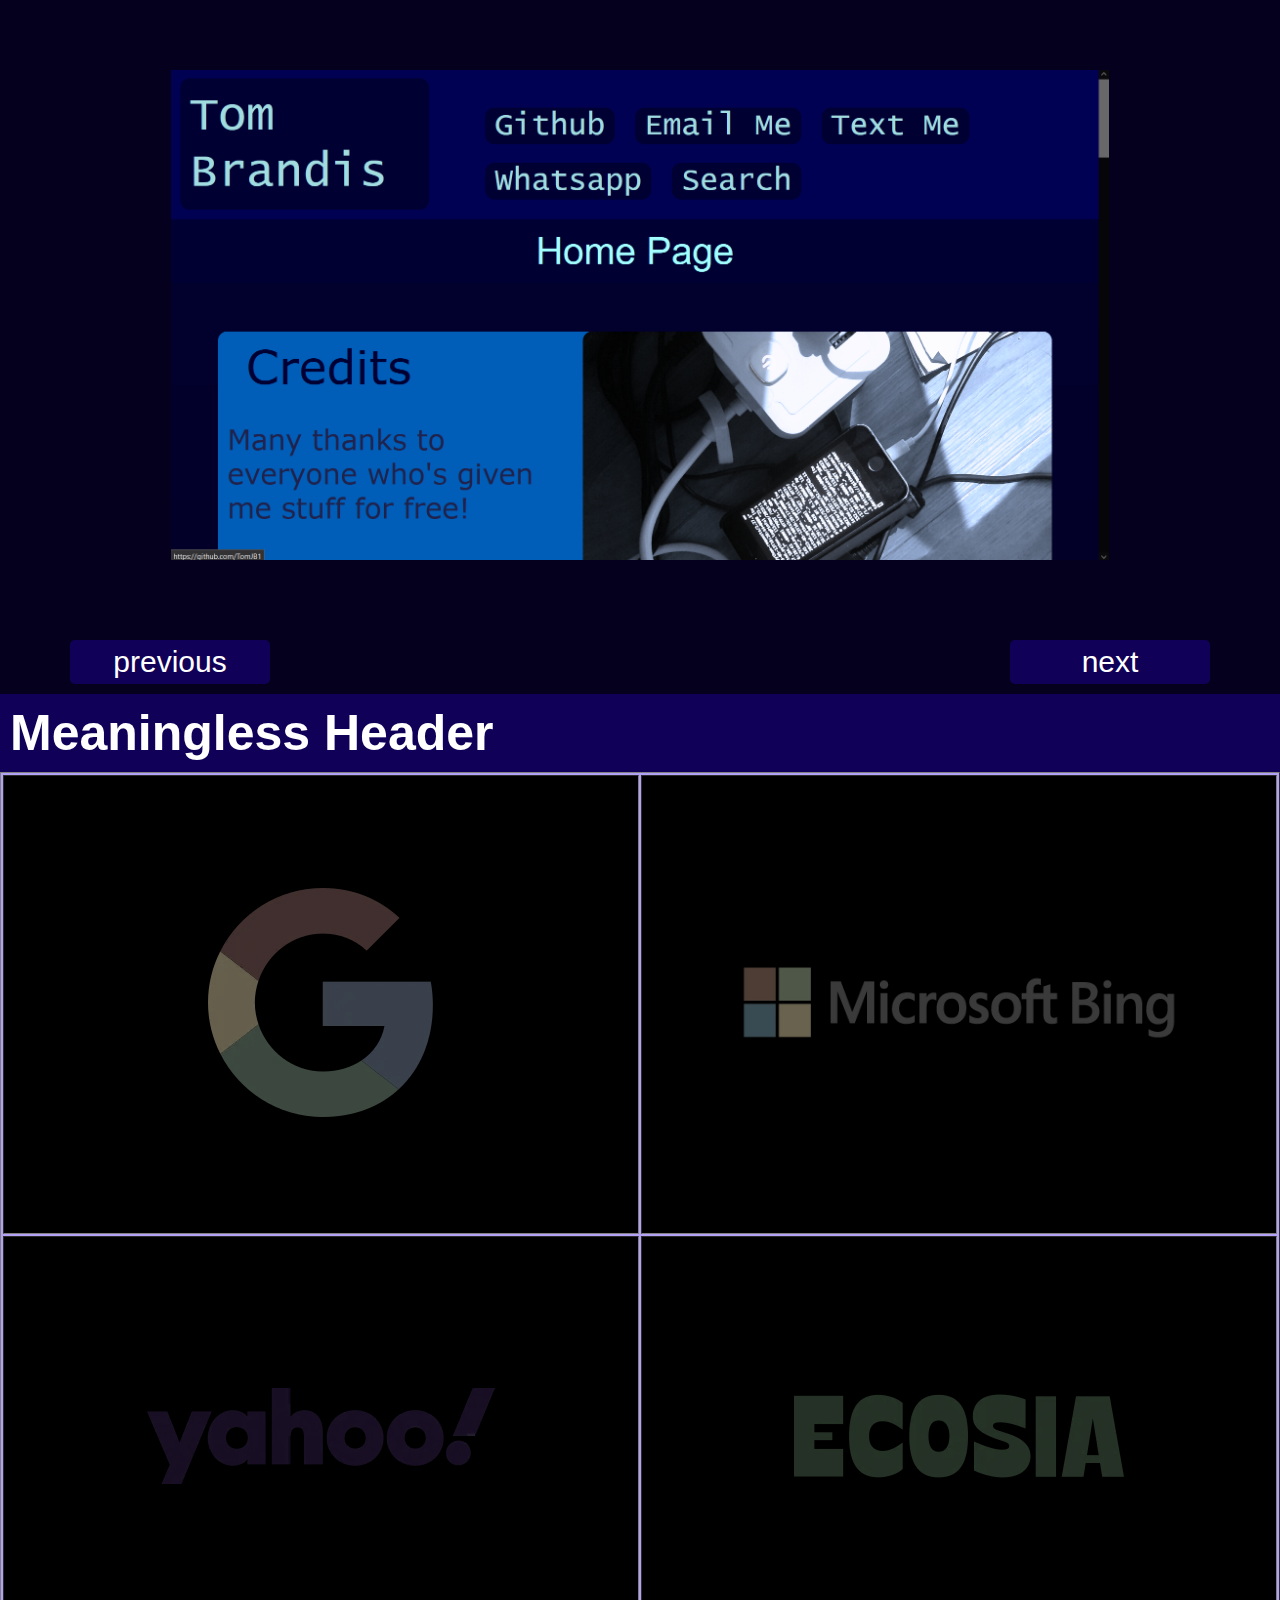
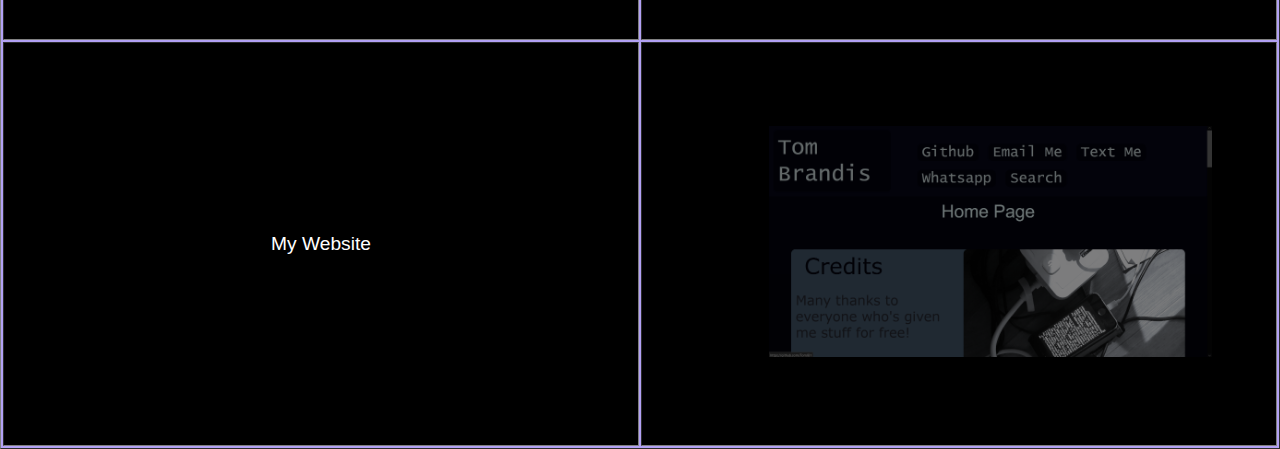
==== linkTable.html @ 3330a1c5 "first commit" ====
<!DOCTYPE html>
<html lang="en">
<head>
    <meta charset="UTF-8">
    <meta name="viewport" content="width=device-width, initial-scale=1.0">
    <title>Link table</title>
    <link rel="stylesheet" href="linkTable.css">
    <script defer src="slideshow.js"></script>
</head>
<body>
    <div id="slideshowDiv">
        <img id="slideshow" src="mySite.png">
    </div>
    <div id="slideshowButtons">
        <input id="lastPic" class="slideshowButton" type="button" value="previous">
        <input id="nextPic" class="slideshowButton" type="button" value="next">
    </div>
    <div>
        <h1>Meaningless Header</h1>
    </div>
    <table width="800" height="800" border="1">
        <TR align="center">
            <TD width="50%" height="400px"><a href="https://google.com" target="_blank"></a><img class="tableImg" src="google.webp"></TD>
            <TD ><a href="https://bing.com" target="_blank"> <img class="tableImg" src="bing.webp"></a></TD>
        </TR>
        <TR align="center" >
            <TD height="400px"><a href="https://search.yahoo.com/web" target="_blank"><img class="tableImg" src="yahoo.webp"></a></TD>
            <TD ><a href="https://www.ecosia.org/search" target="_blank"><img class="tableImg" src="ecosia.webp"></a></TD>
        </TR>
        <TR>
            <TD height="400px"><a href="tombrandis.uk.to"><p>My Website</p></a></TD>
            <TD><a href="https://tombrandis.uk.to"><img class="tableImg" src="mySite.png"></a></TD>
        </TR>
    </table>
</body>
</html>
---- linkTable.css ----
:root
{
    --bright: rgb(10, 76, 208);
    --white: rgb(178, 161, 245);
    --dark: rgb(17, 0, 87);
    --black: rgb(6, 0, 31);
}

*
{
    margin: auto;
}

div
{
    background-color: var(--dark);
}

h1
{
    padding: 10px;
    margin: auto;
    font-size: 50px;

}

body
{
    margin: 0;
    background-color: var(--bright);
    color: white;
    font-family: sans-serif;
}

table
{
    margin: auto;
    background-color: var(--white);
    width: 100%;
}

div#slideshowDiv
{
    overflow: hidden;
    height: 70vh;
    display: flex;
    justify-content: center;
    background-color: var(--black);
}

img#slideshow
{
    opacity: initial;
    filter: none;
    object-fit: contain;
    margin: 70px;
    max-width: 100%;
}

img[src$=".png"].tableImg
{
    margin-left: 20%;
}

img.tableImg
{
    width: 70%;
    opacity: 50%;
    filter: saturate(20%);
    transition: opacity 0.1s ease-in-out, filter 0.1s ease-in-out, transform 0.1s ease-in-out;
    background-color: transparent;
    object-fit: scale-down;
}

div#slideshowButtons
{
    display: flex;
    justify-content: space-between;
    background-color: var(--black);
}

input.slideshowButton
{
    margin: 10px;
    margin-right: 70px;
    margin-left: 70px;
    padding: 5px;
    font-size: 30px;
    border-radius: 5px;
    outline: 0px;
    border: 0;
    transition: background-color 0.1s ease-in-out, color 0.1s ease-in-out, width 0.7s ease-in-out;
    color: white;
    background-color: var(--dark);
    width: 200px;
}

input.slideshowButton:hover
{
    color: black;
    background-color: var(--white);
    width: 50vw;
}

td
{
    background-color: black;
}

td:hover
{
    box-shadow: 1px 1px 50px rgb(44, 44, 255) inset;
    transition: box-shadow 0.1s ease-in-out;
}

td:hover img,
td:hover a
{
    opacity: 100%;
    filter: saturate(200%);
    transform: scale(105%);
}

a
{
    text-align: center;
    font-family: sans-serif;
    font-size: larger;
    text-decoration: none;
    color: white;
}

.centerer
{
    margin: auto;
    width: 40%;
}
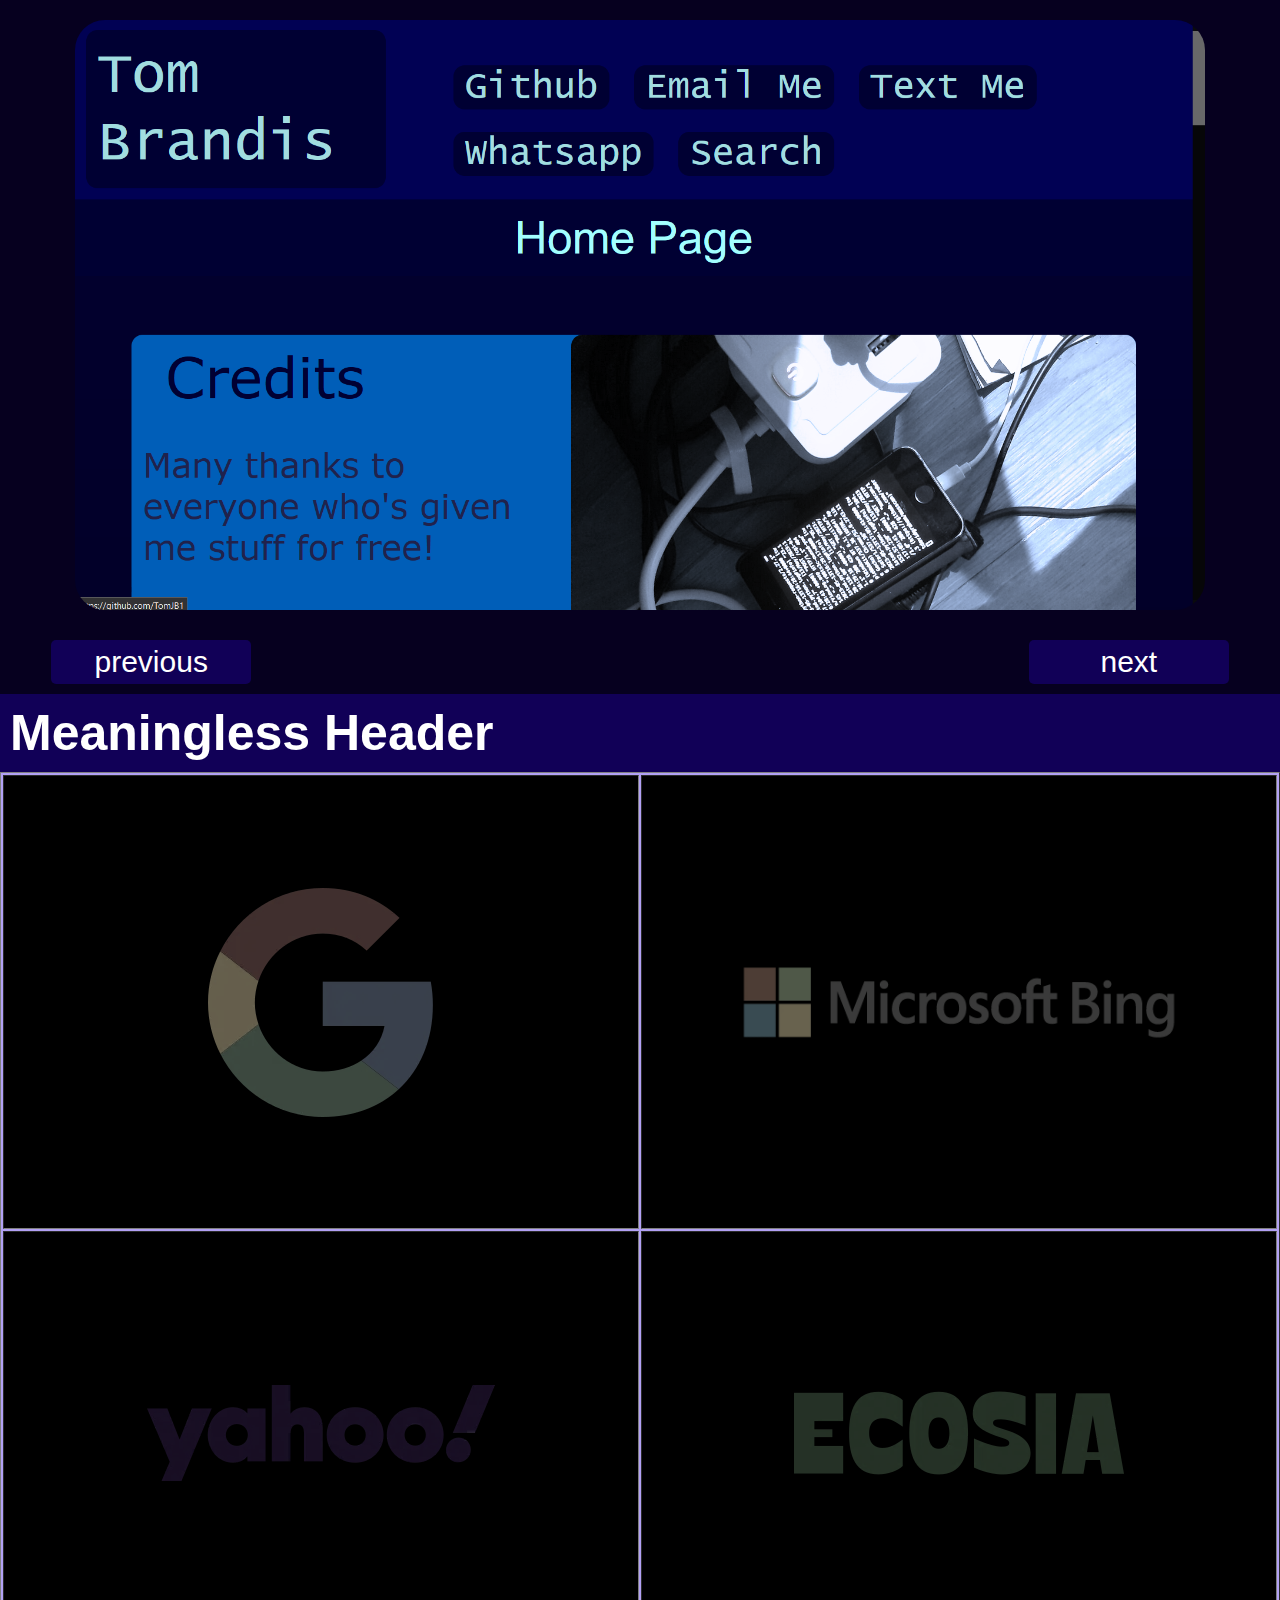
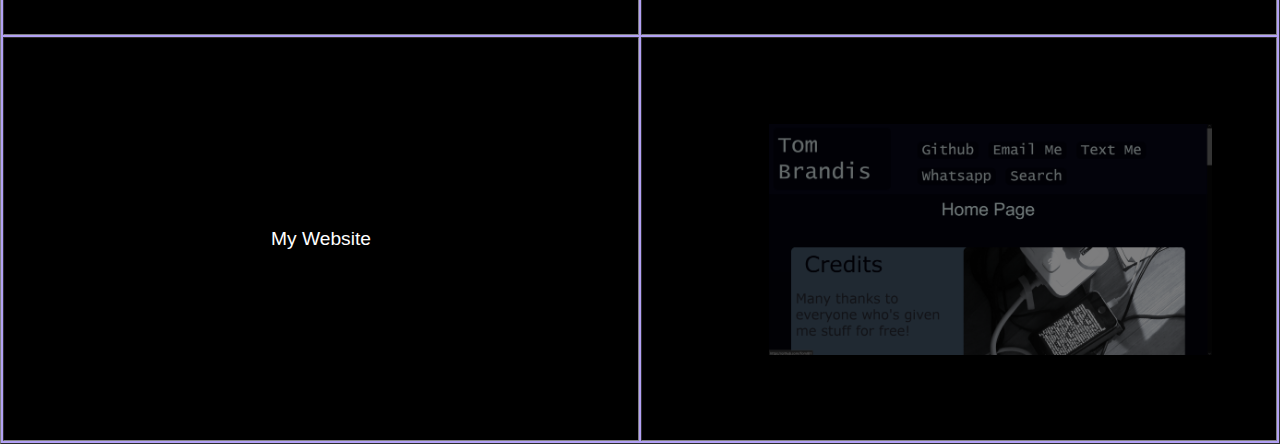
==== commit 5e5eb32b: "Add slideshow autoNext" ====
--- a/linkTable.html
+++ b/linkTable.html
@@ -20,15 +20,15 @@
     </div>
     <table width="800" height="800" border="1">
         <TR align="center">
-            <TD width="50%" height="400px"><a href="https://google.com" target="_blank"></a><img class="tableImg" src="google.webp"></TD>
+            <TD width="50%" ><a href="https://google.com" target="_blank"><img class="tableImg" src="google.webp"></a></TD>
             <TD ><a href="https://bing.com" target="_blank"> <img class="tableImg" src="bing.webp"></a></TD>
         </TR>
         <TR align="center" >
-            <TD height="400px"><a href="https://search.yahoo.com/web" target="_blank"><img class="tableImg" src="yahoo.webp"></a></TD>
+            <TD ><a href="https://search.yahoo.com/web" target="_blank"><img class="tableImg" src="yahoo.webp"></a></TD>
             <TD ><a href="https://www.ecosia.org/search" target="_blank"><img class="tableImg" src="ecosia.webp"></a></TD>
         </TR>
         <TR>
-            <TD height="400px"><a href="tombrandis.uk.to"><p>My Website</p></a></TD>
+            <TD ><a href="tombrandis.uk.to"><p>My Website</p></a></TD>
             <TD><a href="https://tombrandis.uk.to"><img class="tableImg" src="mySite.png"></a></TD>
         </TR>
     </table>
--- a/linkTable.css
+++ b/linkTable.css
@@ -9,6 +9,11 @@
 *
 {
     margin: auto;
+}
+
+*::selection
+{
+    background-color: black;
 }
 
 div
@@ -52,9 +57,9 @@
 {
     opacity: initial;
     filter: none;
-    object-fit: contain;
-    margin: 70px;
-    max-width: 100%;
+    max-height: 100%;
+    margin: 20px;
+    border-radius: 30px;
 }
 
 img[src$=".png"].tableImg
@@ -82,10 +87,10 @@
 input.slideshowButton
 {
     margin: 10px;
-    margin-right: 70px;
-    margin-left: 70px;
+    margin-right: 4vw;
+    margin-left: 4vw;
     padding: 5px;
-    font-size: 30px;
+    font-size: clamp(10px,5vw,30px);
     border-radius: 5px;
     outline: 0px;
     border: 0;
@@ -105,6 +110,7 @@
 td
 {
     background-color: black;
+    height: 400px;
 }
 
 td:hover
@@ -128,6 +134,9 @@
     font-size: larger;
     text-decoration: none;
     color: white;
+    width: 100%;
+    height: 100%;
+    display: flex;
 }
 
 .centerer
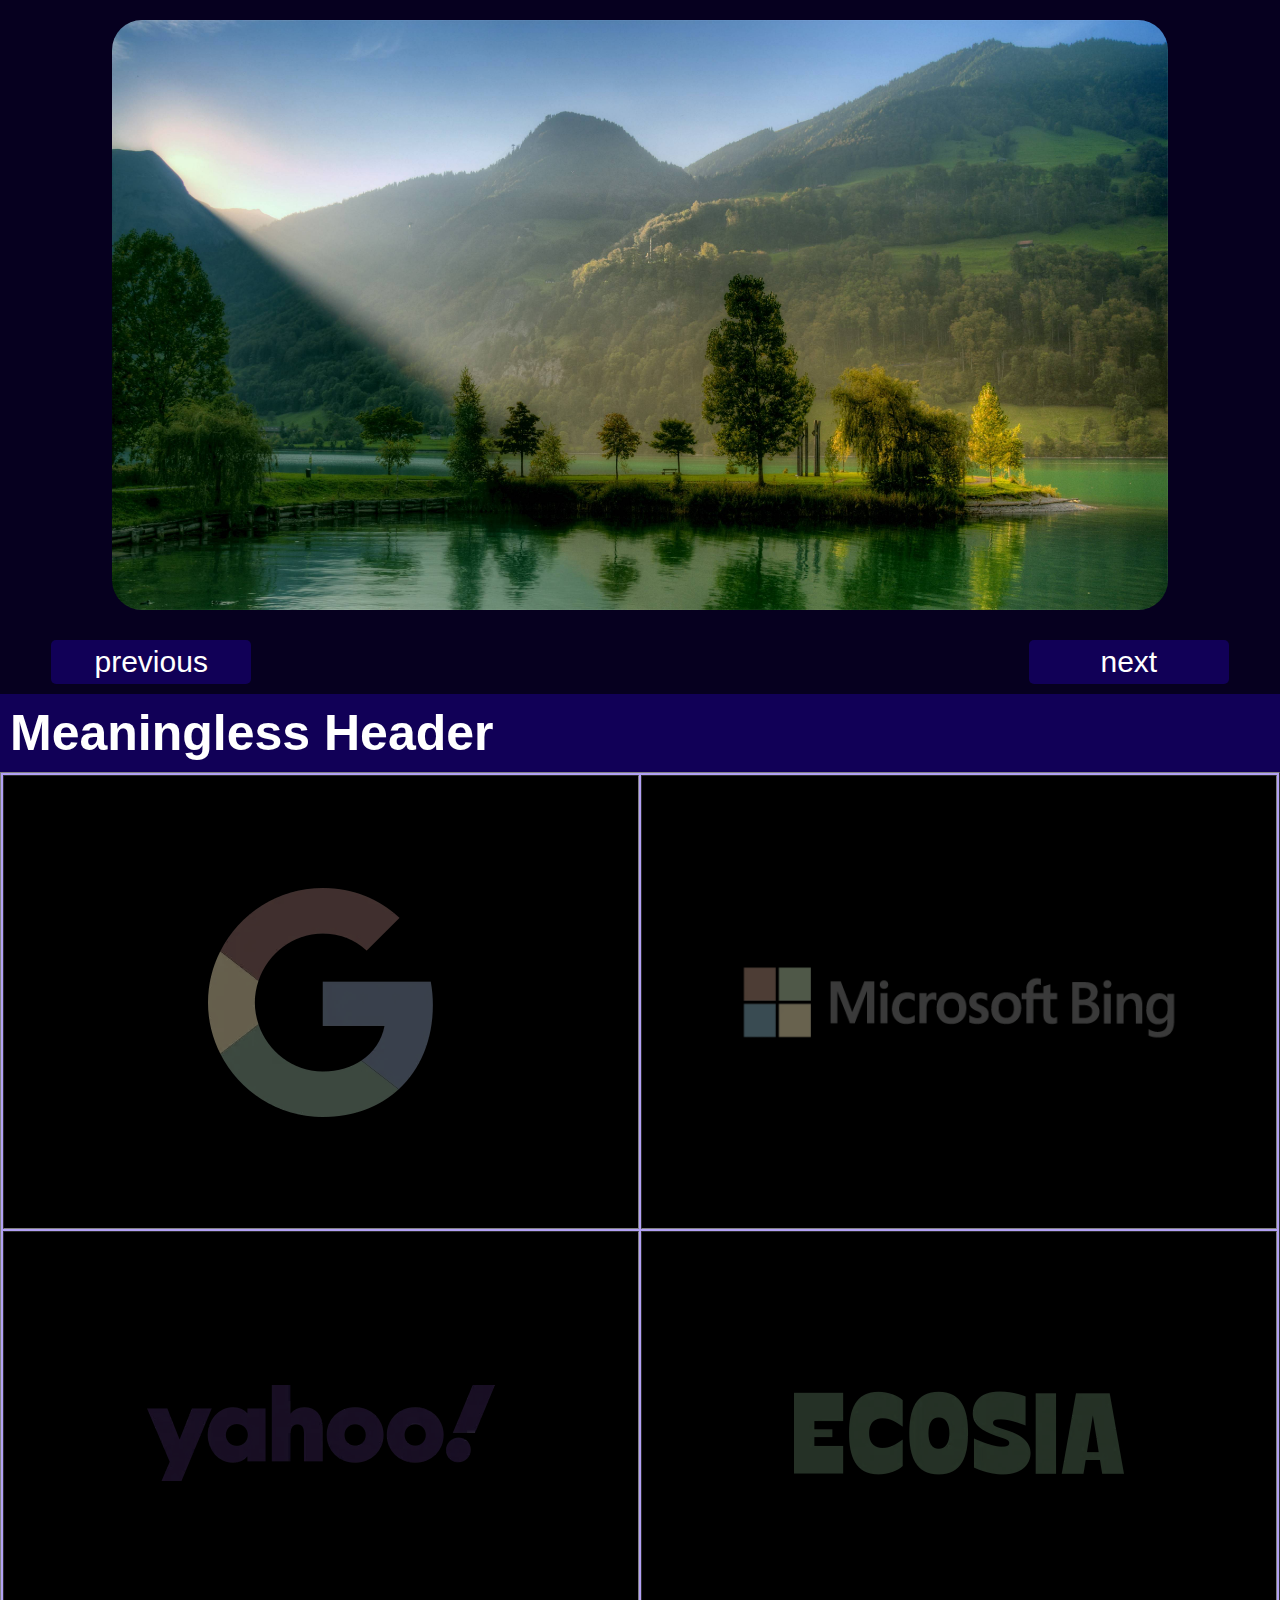
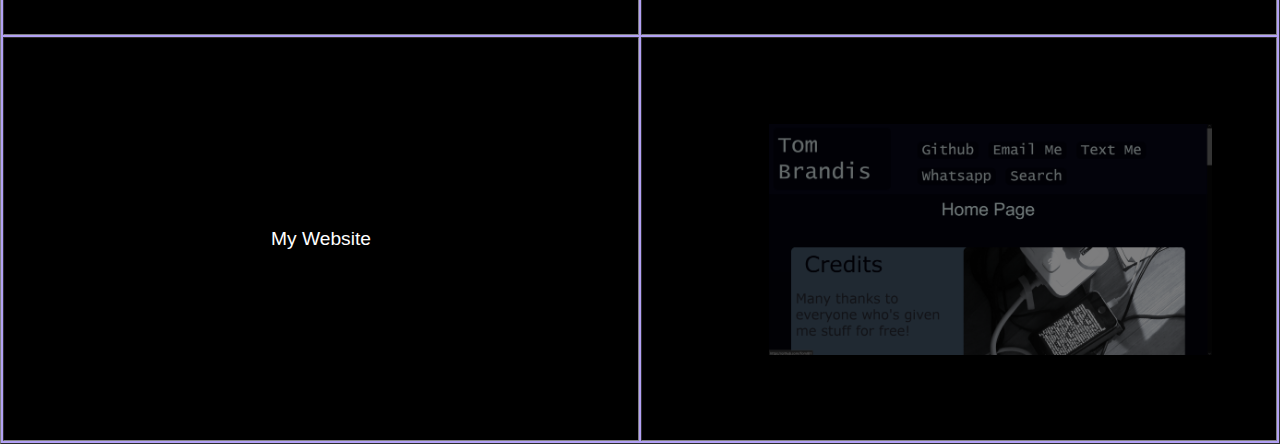
==== commit 79fef689: "simplify image number wrapping using mod" ====
--- a/linkTable.html
+++ b/linkTable.html
@@ -9,7 +9,7 @@
 </head>
 <body>
     <div id="slideshowDiv">
-        <img id="slideshow" src="mySite.png">
+        <img id="slideshow" src="pictures/scenery1.jpg">
     </div>
     <div id="slideshowButtons">
         <input id="lastPic" class="slideshowButton" type="button" value="previous">
@@ -19,16 +19,16 @@
         <h1>Meaningless Header</h1>
     </div>
     <table width="800" height="800" border="1">
-        <TR align="center">
+        <TR>
             <TD width="50%" ><a href="https://google.com" target="_blank"><img class="tableImg" src="google.webp"></a></TD>
             <TD ><a href="https://bing.com" target="_blank"> <img class="tableImg" src="bing.webp"></a></TD>
         </TR>
-        <TR align="center" >
+        <TR >
             <TD ><a href="https://search.yahoo.com/web" target="_blank"><img class="tableImg" src="yahoo.webp"></a></TD>
             <TD ><a href="https://www.ecosia.org/search" target="_blank"><img class="tableImg" src="ecosia.webp"></a></TD>
         </TR>
         <TR>
-            <TD ><a href="tombrandis.uk.to"><p>My Website</p></a></TD>
+            <TD ><a href="https://tombrandis.uk.to"><p>My Website</p></a></TD>
             <TD><a href="https://tombrandis.uk.to"><img class="tableImg" src="mySite.png"></a></TD>
         </TR>
     </table>
--- a/linkTable.css
+++ b/linkTable.css
@@ -94,7 +94,7 @@
     border-radius: 5px;
     outline: 0px;
     border: 0;
-    transition: background-color 0.1s ease-in-out, color 0.1s ease-in-out, width 0.7s ease-in-out;
+    transition: background-color 0.1s ease-in-out, color 0.1s ease-in-out, width 0.3s ease-in-out;
     color: white;
     background-color: var(--dark);
     width: 200px;
@@ -104,7 +104,7 @@
 {
     color: black;
     background-color: var(--white);
-    width: 50vw;
+    width: clamp(210px,50vw,300px);
 }
 
 td
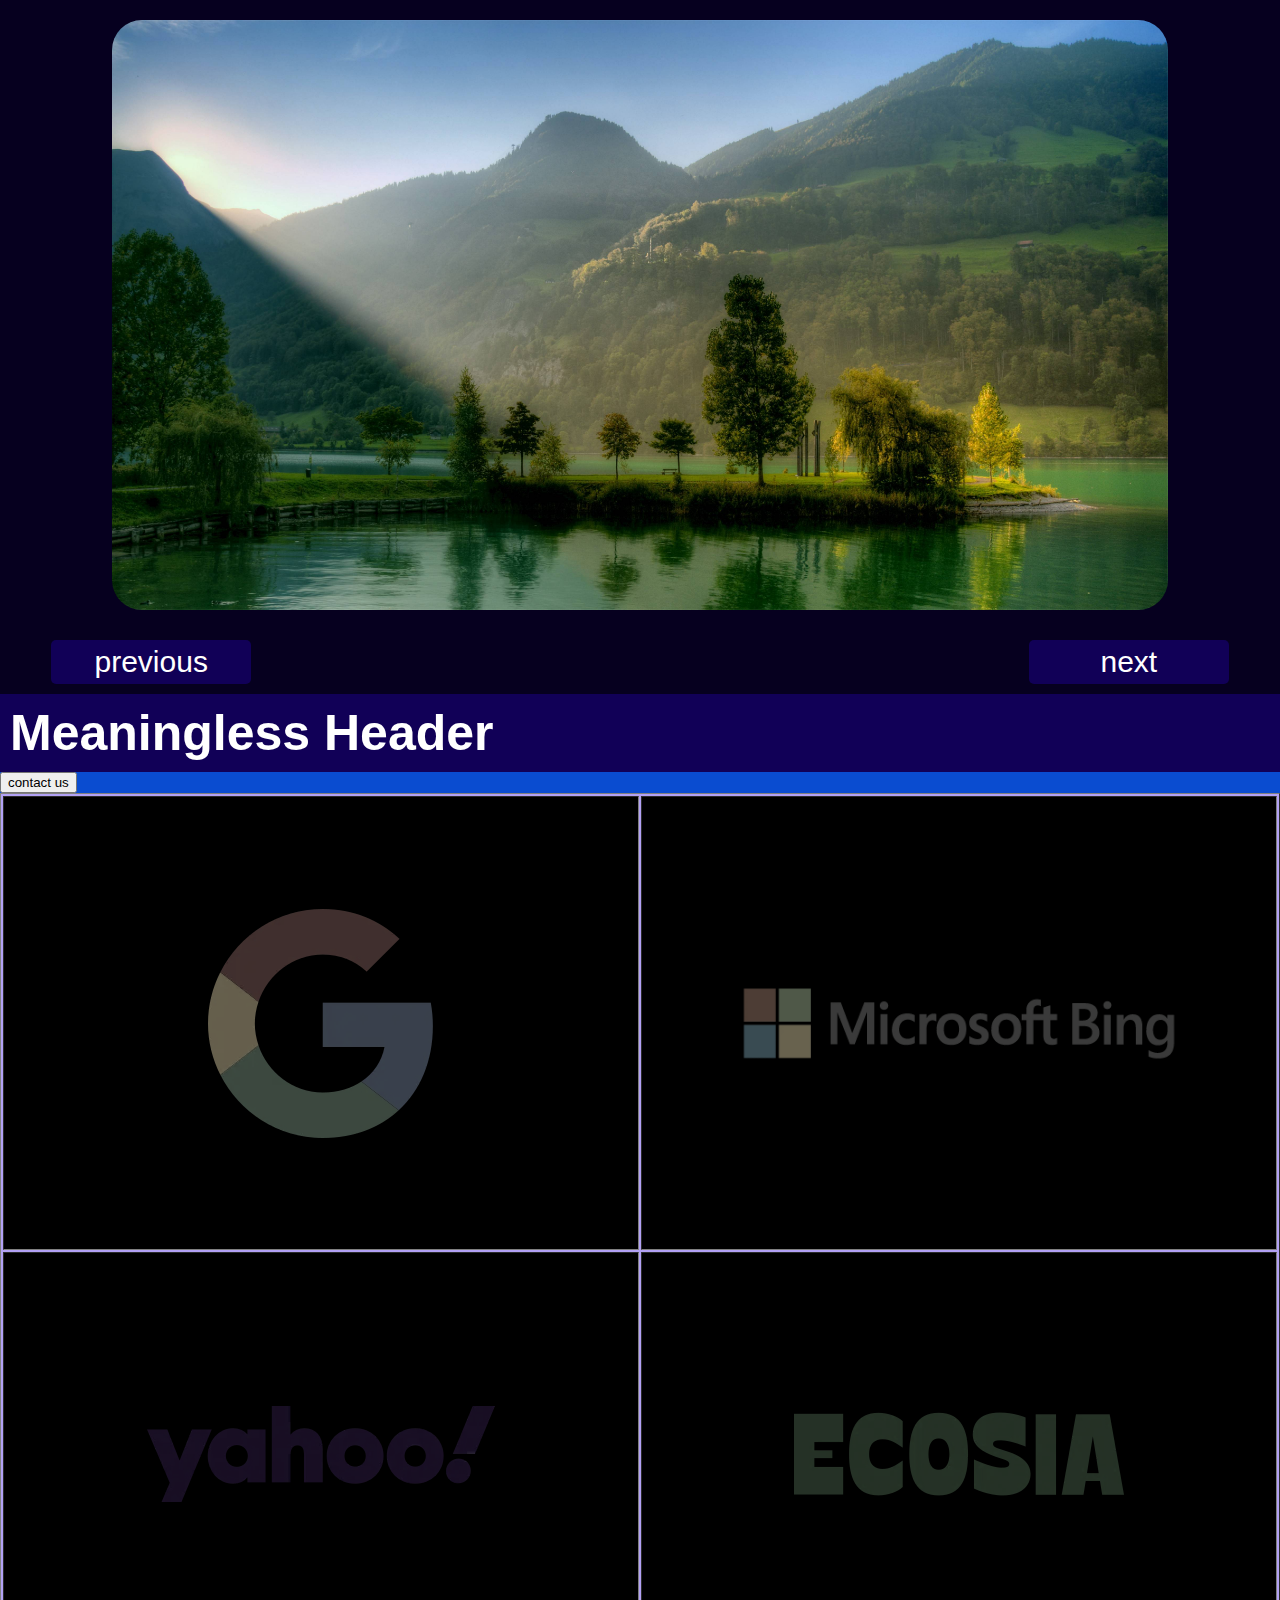
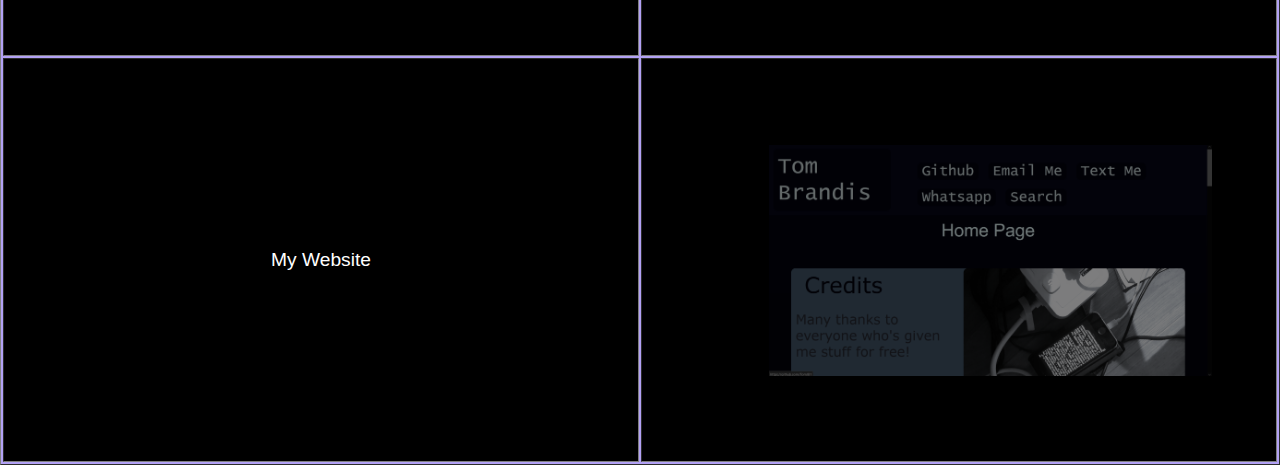
==== commit 062266a0: "add contact drop down section" ====
--- a/linkTable.html
+++ b/linkTable.html
@@ -6,6 +6,7 @@
     <title>Link table</title>
     <link rel="stylesheet" href="linkTable.css">
     <script defer src="slideshow.js"></script>
+    <script src="contactDropdown.js"></script>
 </head>
 <body>
     <div id="slideshowDiv">
@@ -18,18 +19,35 @@
     <div>
         <h1>Meaningless Header</h1>
     </div>
+    <input id="contactButton" type="button" value="contact us">
+    <div id="contact">
+        <form>
+            <div>
+                <label>Name:</label><br>
+                <label>Email:</label><br>
+                <label>Message:</label>
+            </div>
+            <div id="formInput">
+                <input type="text" name="name"><br>
+                <input type="text" name="email"><br>
+                <textarea type="text" name="message" rows="3"></textarea></label><br>
+            </div>
+            
+            <input type="submit" value="Submit">
+        </form>
+    </div>
     <table width="800" height="800" border="1">
-        <TR>
-            <TD width="50%" ><a href="https://google.com" target="_blank"><img class="tableImg" src="google.webp"></a></TD>
-            <TD ><a href="https://bing.com" target="_blank"> <img class="tableImg" src="bing.webp"></a></TD>
+        <TR class="linkGrid">
+            <TD class="linkGrid" width="50%" ><a href="https://google.com" target="_blank"><img class="tableImg" src="google.webp"></a></TD>
+            <TD class="linkGrid"><a href="https://bing.com" target="_blank"> <img class="tableImg" src="bing.webp"></a></TD>
         </TR>
-        <TR >
-            <TD ><a href="https://search.yahoo.com/web" target="_blank"><img class="tableImg" src="yahoo.webp"></a></TD>
-            <TD ><a href="https://www.ecosia.org/search" target="_blank"><img class="tableImg" src="ecosia.webp"></a></TD>
+        <TR class="linkGrid">
+            <TD class="linkGrid" ><a href="https://search.yahoo.com/web" target="_blank"><img class="tableImg" src="yahoo.webp"></a></TD>
+            <TD class="linkGrid"><a href="https://www.ecosia.org/search" target="_blank"><img class="tableImg" src="ecosia.webp"></a></TD>
         </TR>
-        <TR>
-            <TD ><a href="https://tombrandis.uk.to"><p>My Website</p></a></TD>
-            <TD><a href="https://tombrandis.uk.to"><img class="tableImg" src="mySite.png"></a></TD>
+        <TR class="linkGrid">
+            <TD class="linkGrid"><a href="https://tombrandis.uk.to"><p>My Website</p></a></TD>
+            <TD class="linkGrid"><a href="https://tombrandis.uk.to"><img class="tableImg" src="mySite.png"></a></TD>
         </TR>
     </table>
 </body>
--- a/linkTable.css
+++ b/linkTable.css
@@ -75,6 +75,7 @@
     transition: opacity 0.1s ease-in-out, filter 0.1s ease-in-out, transform 0.1s ease-in-out;
     background-color: transparent;
     object-fit: scale-down;
+    max-height: 100%;
 }
 
 div#slideshowButtons
@@ -107,20 +108,21 @@
     width: clamp(210px,50vw,300px);
 }
 
-td
+td.linkGrid
 {
     background-color: black;
     height: 400px;
+    overflow: hidden;
 }
 
-td:hover
+td.linkGrid:hover
 {
     box-shadow: 1px 1px 50px rgb(44, 44, 255) inset;
     transition: box-shadow 0.1s ease-in-out;
 }
 
-td:hover img,
-td:hover a
+td.linkGrid:hover img,
+td.linkGrid:hover a
 {
     opacity: 100%;
     filter: saturate(200%);
@@ -143,4 +145,28 @@
 {
     margin: auto;
     width: 40%;
+}
+
+#id
+{
+    overflow: hidden;
+    transition: height 0.5s ease-in-out;
+}
+
+#formInput > input
+{
+    width: 10vw;
+    transition: width .3s ease-in-out;
+}
+
+#formInput > input:focus
+{
+    width: 30vw;
+}
+
+#contact
+{
+    height: 0px;
+    overflow: hidden;
+    transition: height 0.2s ease-in-out;
 }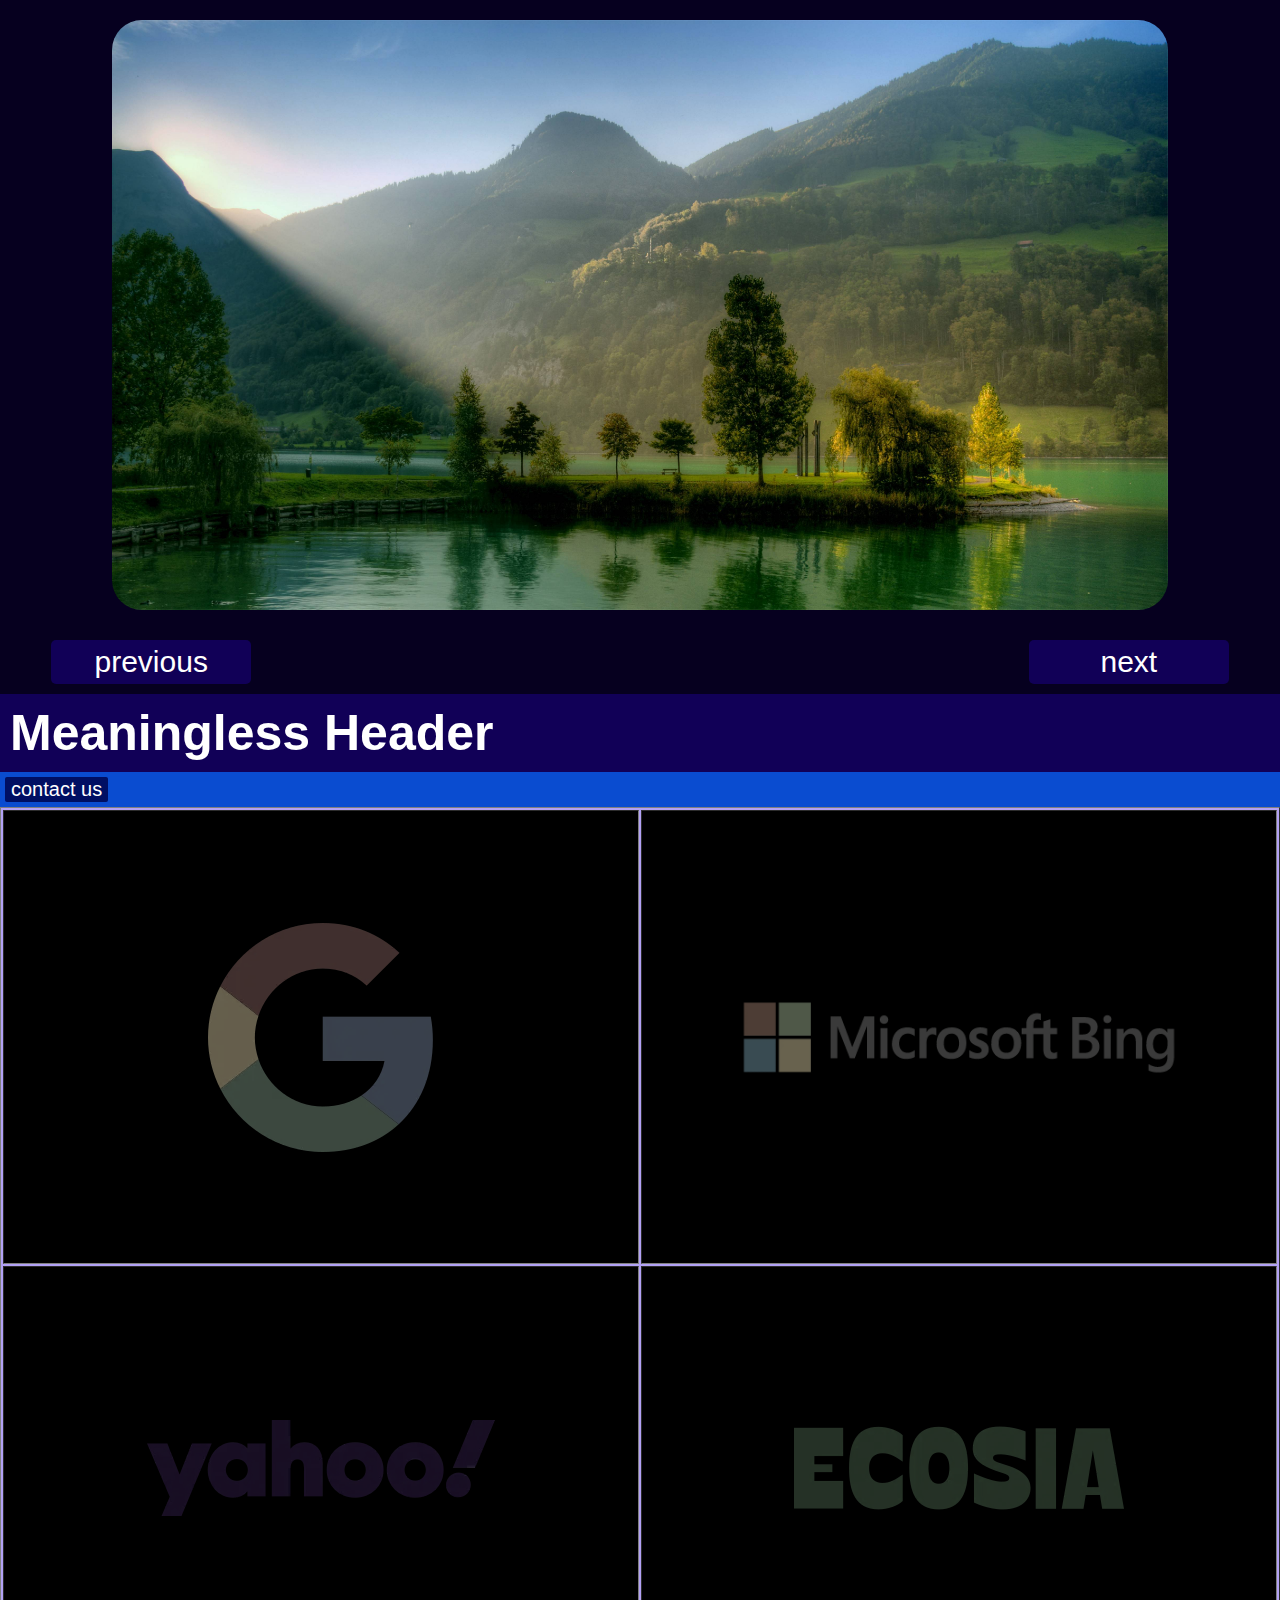
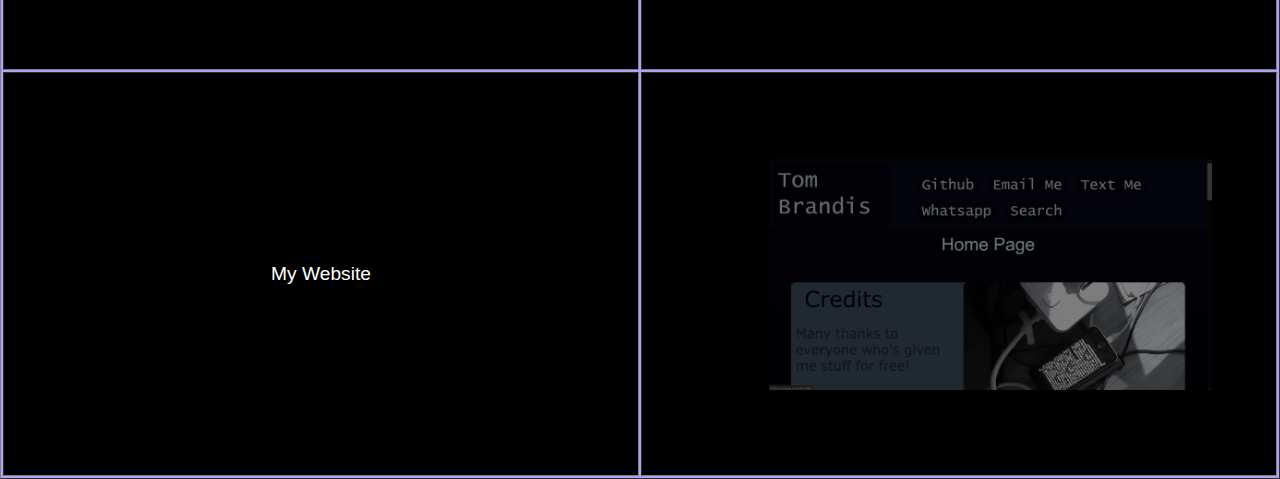
==== commit 529664a2: "style dropdown contact section" ====
--- a/linkTable.html
+++ b/linkTable.html
@@ -22,21 +22,25 @@
     <input id="contactButton" type="button" value="contact us">
     <div id="contact">
         <form>
-            <div>
-                <label>Name:</label><br>
-                <label>Email:</label><br>
-                <label>Message:</label>
-            </div>
-            <div id="formInput">
-                <input type="text" name="name"><br>
-                <input type="text" name="email"><br>
-                <textarea type="text" name="message" rows="3"></textarea></label><br>
-            </div>
+            <table width="800">
+                <TR>
+                    <TD width="10%"><label>Name:</label></TD>
+                    <TD><input class="expandingTextBox" type="text" name="name"></TD>
+                </TR>
+                <TR>
+                    <TD><label>Email:</label></TD>
+                    <TD><input class="expandingTextBox" type="text" name="email"></TD>
+                </TR>
+                <TR>
+                    <TD><label>Message:</label></TD>
+                    <TD><textarea cols="50" type="text" name="message" rows="3"></textarea></TD>
+                </TR>
+            </table>
             
             <input type="submit" value="Submit">
         </form>
     </div>
-    <table width="800" height="800" border="1">
+    <table id="linkTable" width="800" height="800" border="1">
         <TR class="linkGrid">
             <TD class="linkGrid" width="50%" ><a href="https://google.com" target="_blank"><img class="tableImg" src="google.webp"></a></TD>
             <TD class="linkGrid"><a href="https://bing.com" target="_blank"> <img class="tableImg" src="bing.webp"></a></TD>
--- a/linkTable.css
+++ b/linkTable.css
@@ -37,7 +37,12 @@
     font-family: sans-serif;
 }
 
-table
+textarea
+{
+    font-family: sans-serif;
+}
+
+table#linkTable
 {
     margin: auto;
     background-color: var(--white);
@@ -147,19 +152,13 @@
     width: 40%;
 }
 
-#id
-{
-    overflow: hidden;
-    transition: height 0.5s ease-in-out;
-}
-
-#formInput > input
+input.expandingTextBox
 {
     width: 10vw;
     transition: width .3s ease-in-out;
 }
 
-#formInput > input:focus
+input.expandingTextBox:focus
 {
     width: 30vw;
 }
@@ -169,4 +168,14 @@
     height: 0px;
     overflow: hidden;
     transition: height 0.2s ease-in-out;
+}
+
+#contactButton
+{
+    border: 0;
+    font-size: 20px;
+    background: #000f63;
+    color: white;
+    margin: 5px;
+    border-radius: 2px;
 }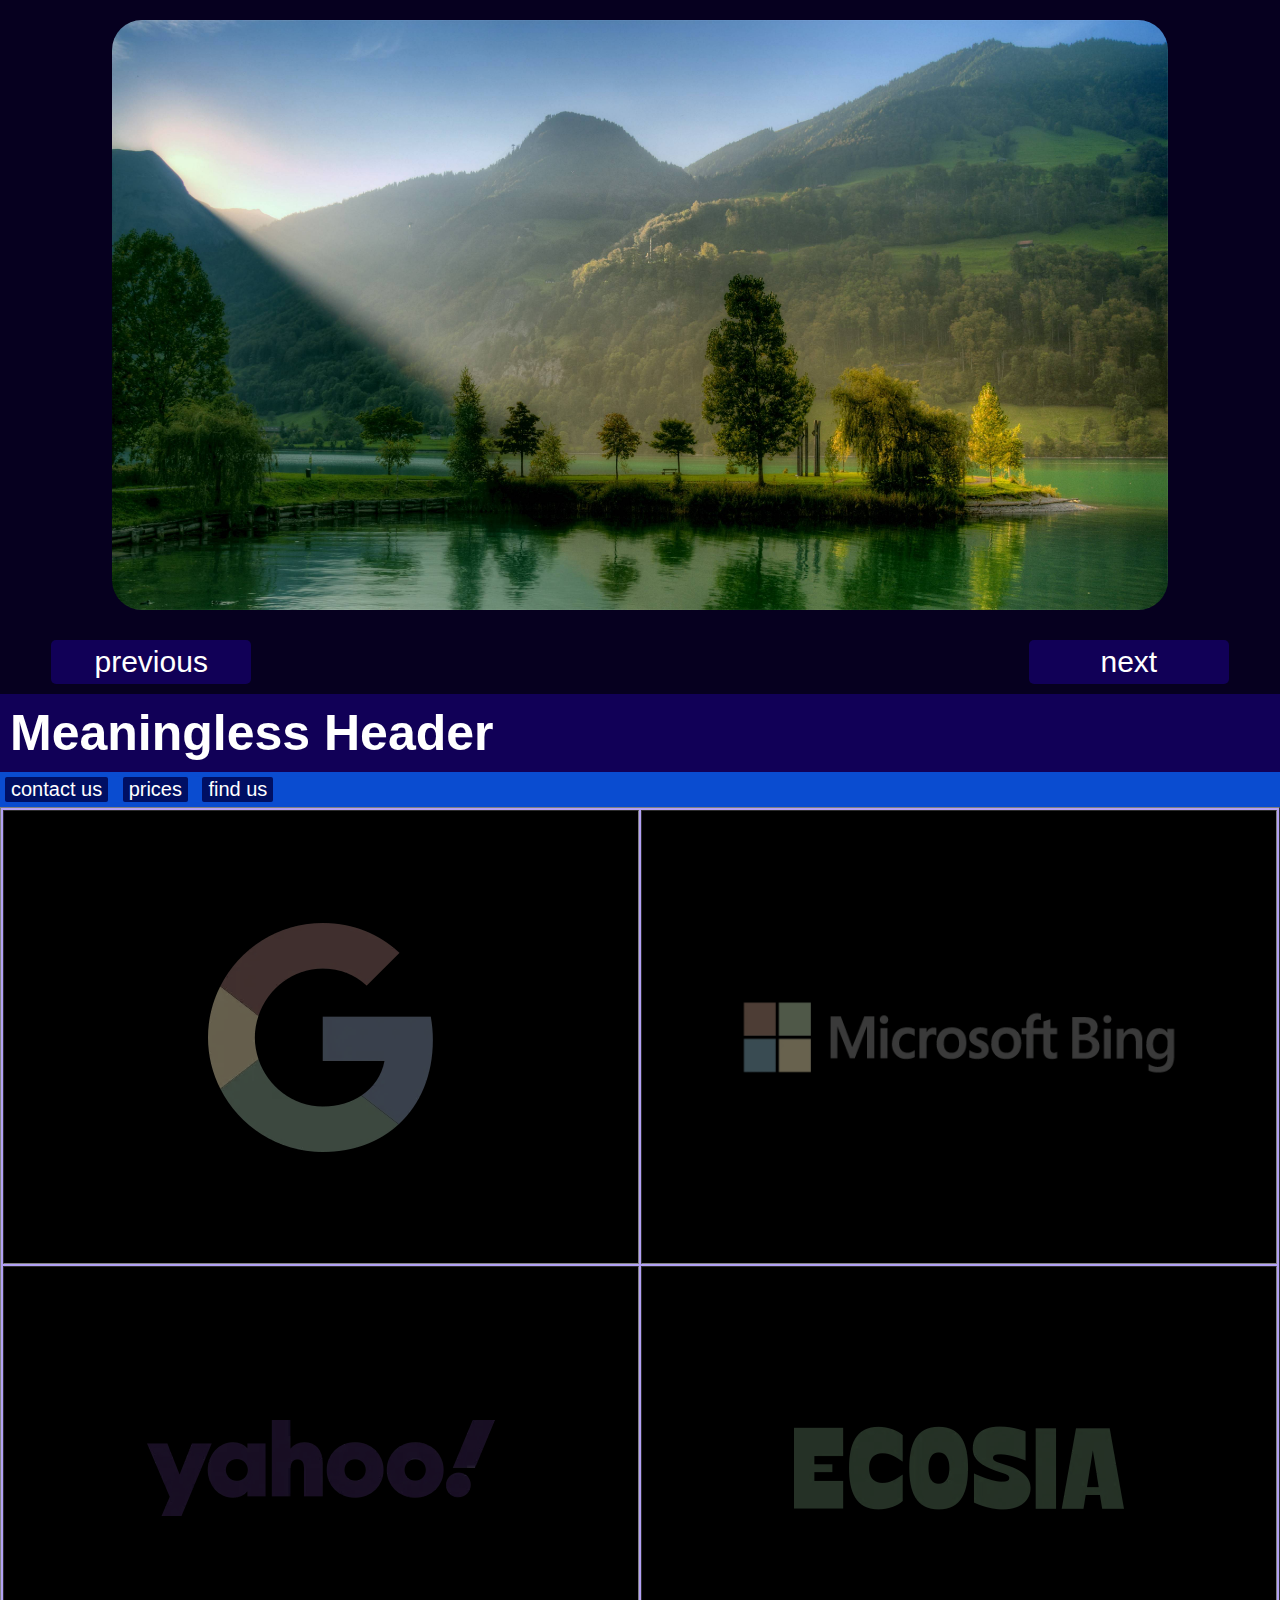
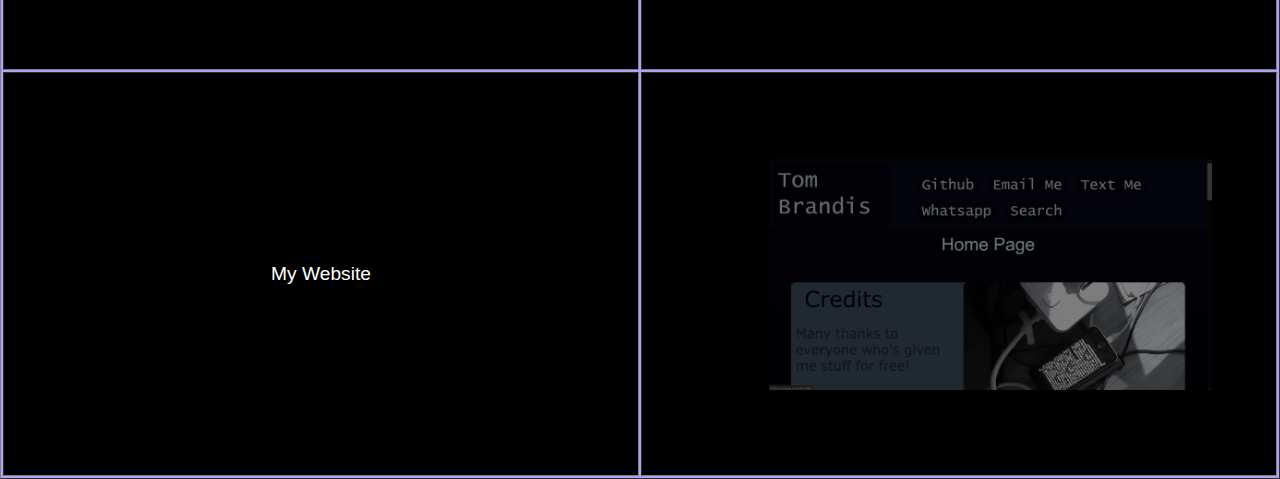
==== commit d237e4d2: "add multiple dropdowns" ====
--- a/linkTable.html
+++ b/linkTable.html
@@ -6,7 +6,7 @@
     <title>Link table</title>
     <link rel="stylesheet" href="linkTable.css">
     <script defer src="slideshow.js"></script>
-    <script src="contactDropdown.js"></script>
+    <script defer src="contactDropdown.js"></script>
 </head>
 <body>
     <div id="slideshowDiv">
@@ -19,10 +19,12 @@
     <div>
         <h1>Meaningless Header</h1>
     </div>
-    <input id="contactButton" type="button" value="contact us">
-    <div id="contact">
+    <input class="dropdownButton" id="contactButton" type="button" value="contact us">
+    <input class="dropdownButton" id="pricesButton" type="button" value="prices">
+    <input class="dropdownButton" id="mapButton" type="button" value="find us">
+    <div id="contact" class="dropdown">
         <form>
-            <table width="800">
+            <table id="contactTable" width="800">
                 <TR>
                     <TD width="10%"><label>Name:</label></TD>
                     <TD><input class="expandingTextBox" type="text" name="name"></TD>
@@ -35,11 +37,22 @@
                     <TD><label>Message:</label></TD>
                     <TD><textarea cols="50" type="text" name="message" rows="3"></textarea></TD>
                 </TR>
+                <TR>
+                    <TD></TD>
+                    <TD><input type="submit" value="Submit"></TD>
+                </TR>
             </table>
-            
-            <input type="submit" value="Submit">
         </form>
     </div>
+
+    <div id="contact" class="dropdown">
+        <p>other dropdown</p>
+    </div>
+
+    <div id="contact" class="dropdown">
+        <p>third dropdown</p>
+    </div>
+
     <table id="linkTable" width="800" height="800" border="1">
         <TR class="linkGrid">
             <TD class="linkGrid" width="50%" ><a href="https://google.com" target="_blank"><img class="tableImg" src="google.webp"></a></TD>
--- a/linkTable.css
+++ b/linkTable.css
@@ -42,6 +42,11 @@
     font-family: sans-serif;
 }
 
+table#contactTable
+{
+    margin: 20px;
+}
+
 table#linkTable
 {
     margin: auto;
@@ -65,6 +70,7 @@
     max-height: 100%;
     margin: 20px;
     border-radius: 30px;
+    transition: opacity 0.5s ease-in-out;
 }
 
 img[src$=".png"].tableImg
@@ -170,7 +176,7 @@
     transition: height 0.2s ease-in-out;
 }
 
-#contactButton
+.dropdownButton
 {
     border: 0;
     font-size: 20px;
